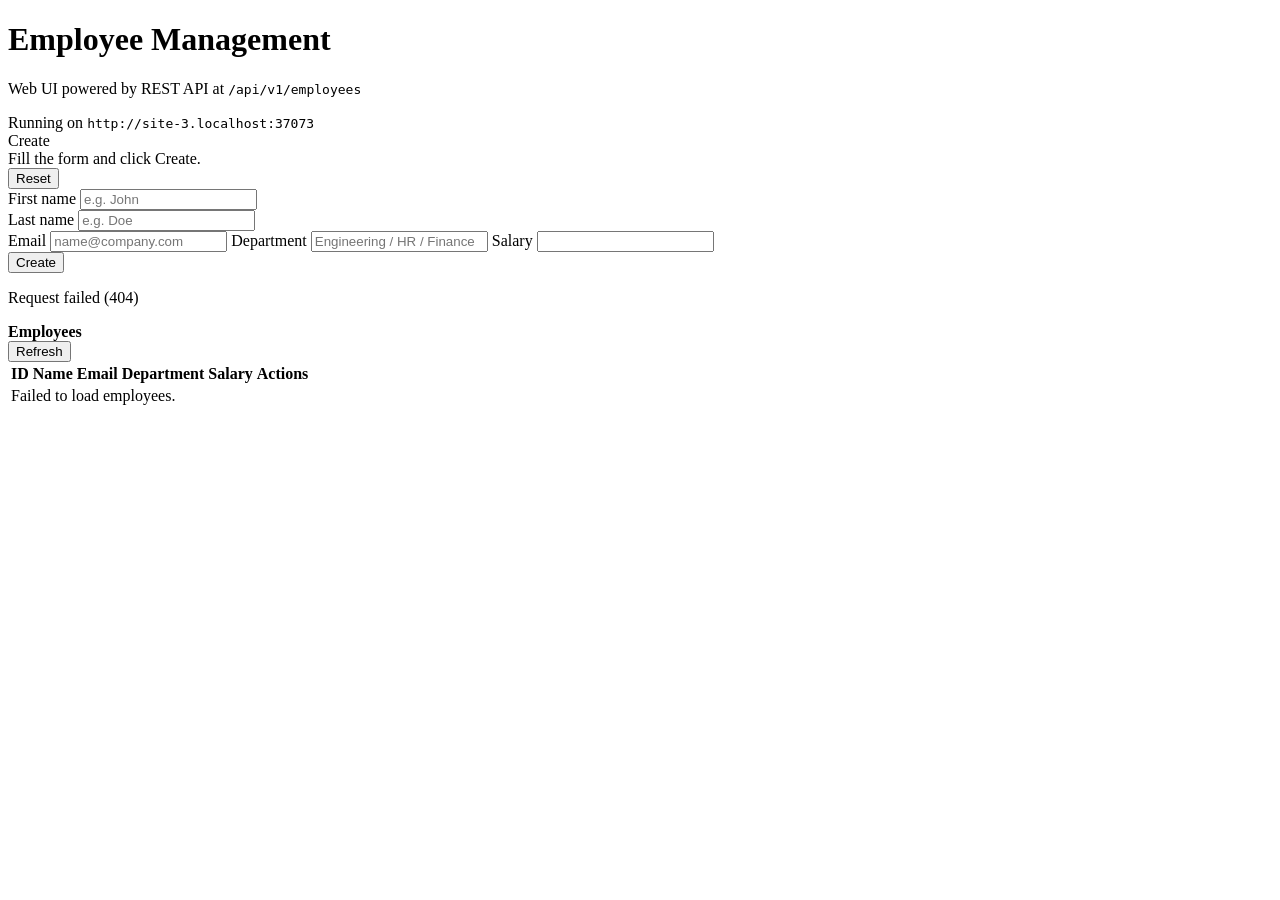
==== src/main/resources/static/index.html @ ec14b5ec "changeddd" ====
<!doctype html>
<html lang="en">
<head>
  <meta charset="utf-8" />
  <meta name="viewport" content="width=device-width, initial-scale=1" />
  <title>Employee Management Dashboard</title>
  <link rel="stylesheet" href="/styles.css" />
</head>
<body>
  <div class="container">
    <div class="topbar">
      <div class="title-wrap">
        <h1>Employee Management</h1>
        <p class="subtitle">Web UI powered by REST API at <code>/api/v1/employees</code></p>
      </div>
      <div class="badge" title="API + Database connected">
        <span class="dot"></span>
        Running on <code id="baseUrl"></code>
      </div>
    </div>

    <div class="grid">
      <div class="card">
        <div class="card-head">
          <div>
            <div class="pill" id="modePill">Create</div>
            <div class="hint" id="editHint">Fill the form and click Create.</div>
          </div>
          <button class="btn-ghost" id="resetBtn" type="button">Reset</button>
        </div>

        <div class="card-body">
        <form id="employeeForm">
          <input type="hidden" id="id" />

          <div class="row">
            <div>
              <label for="firstName">First name</label>
              <input id="firstName" placeholder="e.g. John" required minlength="1" />
            </div>
            <div>
              <label for="lastName">Last name</label>
              <input id="lastName" placeholder="e.g. Doe" required minlength="1" />
            </div>
          </div>

          <label for="email">Email</label>
          <input id="email" type="email" placeholder="name@company.com" required />

          <label for="department">Department</label>
          <input id="department" placeholder="Engineering / HR / Finance" required />

          <label for="salary">Salary</label>
          <input id="salary" type="number" min="0" step="0.01" required />

          <div class="actions">
            <button class="btn-primary" id="submitBtn" type="submit">Create</button>
            <button class="btn-ghost" id="cancelEditBtn" type="button" style="display:none;">Cancel Edit</button>
          </div>
        </form>

        <p class="status" id="status"></p>
        </div>
      </div>

      <div class="card">
        <div class="card-head">
          <strong>Employees</strong>
          <div class="actions" style="margin:0;">
            <button class="btn-ghost" id="refreshBtn" type="button">Refresh</button>
          </div>
        </div>

        <div class="table-wrap">
          <table>
            <thead>
              <tr>
                <th>ID</th>
                <th>Name</th>
                <th>Email</th>
                <th>Department</th>
                <th>Salary</th>
                <th>Actions</th>
              </tr>
            </thead>
            <tbody id="tbody"></tbody>
          </table>
        </div>
      </div>
    </div>
  </div>

  <script>
    const apiBase = '/api/v1/employees';

    const el = (id) => document.getElementById(id);
    const statusEl = el('status');
    const tbody = el('tbody');

    const modePill = el('modePill');
    const editHint = el('editHint');
    const submitBtn = el('submitBtn');
    const cancelEditBtn = el('cancelEditBtn');
    el('baseUrl').textContent = window.location.origin;

    function setStatus(msg, isError = false) {
      statusEl.textContent = msg || '';
      statusEl.className = 'status' + (isError ? ' error' : '');
    }

    function formData() {
      return {
        firstName: el('firstName').value.trim(),
        lastName: el('lastName').value.trim(),
        email: el('email').value.trim(),
        department: el('department').value.trim(),
        salary: Number(el('salary').value),
      };
    }

    function setForm(employee) {
      el('id').value = employee?.id ?? '';
      el('firstName').value = employee?.firstName ?? '';
      el('lastName').value = employee?.lastName ?? '';
      el('email').value = employee?.email ?? '';
      el('department').value = employee?.department ?? '';
      el('salary').value = employee?.salary ?? '';
    }

    function setMode(mode) {
      if (mode === 'edit') {
        modePill.textContent = 'Edit';
        editHint.textContent = 'Update the fields and click Save.';
        submitBtn.textContent = 'Save';
        cancelEditBtn.style.display = '';
      } else {
        modePill.textContent = 'Create';
        editHint.textContent = 'Fill the form and click Create.';
        submitBtn.textContent = 'Create';
        cancelEditBtn.style.display = 'none';
      }
    }

    async function fetchJson(url, options) {
      const res = await fetch(url, { headers: { 'Content-Type': 'application/json' }, ...options });
      if (!res.ok) {
        let body = null;
        try { body = await res.json(); } catch (_) {}
        const message = body?.message || `Request failed (${res.status})`;
        const fieldErrors = body?.fieldErrors ? JSON.stringify(body.fieldErrors) : '';
        throw new Error(fieldErrors ? `${message}: ${fieldErrors}` : message);
      }
      if (res.status === 204) return null;
      return res.json();
    }

    async function loadEmployees() {
      setStatus('');
      tbody.innerHTML = '<tr><td colspan="6">Loading...</td></tr>';
      try {
        const employees = await fetchJson(apiBase);
        if (!employees.length) {
          tbody.innerHTML = '<tr><td colspan="6" class="empty">No employees yet.</td></tr>';
          return;
        }
        tbody.innerHTML = employees.map(e => `
          <tr>
            <td>${e.id}</td>
            <td>${escapeHtml(e.firstName)} ${escapeHtml(e.lastName)}</td>
            <td>${escapeHtml(e.email)}</td>
            <td>${escapeHtml(e.department)}</td>
            <td>${Number(e.salary).toFixed(2)}</td>
            <td>
              <div class="cell-actions">
                <button type="button" class="btn-ghost" data-action="edit" data-id="${e.id}">Edit</button>
                <button type="button" class="btn-danger" data-action="delete" data-id="${e.id}">Delete</button>
              </div>
            </td>
          </tr>
        `).join('');
      } catch (err) {
        tbody.innerHTML = '<tr><td colspan="6" class="empty">Failed to load employees.</td></tr>';
        setStatus(err.message, true);
      }
    }

    function escapeHtml(str) {
      return String(str ?? '')
        .replaceAll('&', '&amp;')
        .replaceAll('<', '&lt;')
        .replaceAll('>', '&gt;')
        .replaceAll('"', '&quot;')
        .replaceAll("'", '&#39;');
    }

    el('refreshBtn').addEventListener('click', loadEmployees);
    el('resetBtn').addEventListener('click', () => { setForm(null); setMode('create'); setStatus(''); });
    cancelEditBtn.addEventListener('click', () => { setForm(null); setMode('create'); setStatus(''); });

    tbody.addEventListener('click', async (evt) => {
      const btn = evt.target.closest('button[data-action]');
      if (!btn) return;
      const action = btn.dataset.action;
      const id = btn.dataset.id;
      setStatus('');
      try {
        if (action === 'edit') {
          const employee = await fetchJson(`${apiBase}/${id}`);
          setForm(employee);
          setMode('edit');
          return;
        }
        if (action === 'delete') {
          if (!confirm(`Delete employee #${id}?`)) return;
          await fetchJson(`${apiBase}/${id}`, { method: 'DELETE' });
          setStatus(`Deleted employee #${id}.`);
          await loadEmployees();
        }
      } catch (err) {
        setStatus(err.message, true);
      }
    });

    el('employeeForm').addEventListener('submit', async (evt) => {
      evt.preventDefault();
      setStatus('');
      const id = el('id').value;
      const payload = formData();
      try {
        if (id) {
          await fetchJson(`${apiBase}/${id}`, { method: 'PUT', body: JSON.stringify(payload) });
          setStatus(`Updated employee #${id}.`);
          setForm(null);
          setMode('create');
        } else {
          const created = await fetchJson(apiBase, { method: 'POST', body: JSON.stringify(payload) });
          setStatus(`Created employee #${created.id}.`);
          setForm(null);
        }
        await loadEmployees();
      } catch (err) {
        setStatus(err.message, true);
      }
    });

    loadEmployees();
  </script>
</body>
</html>
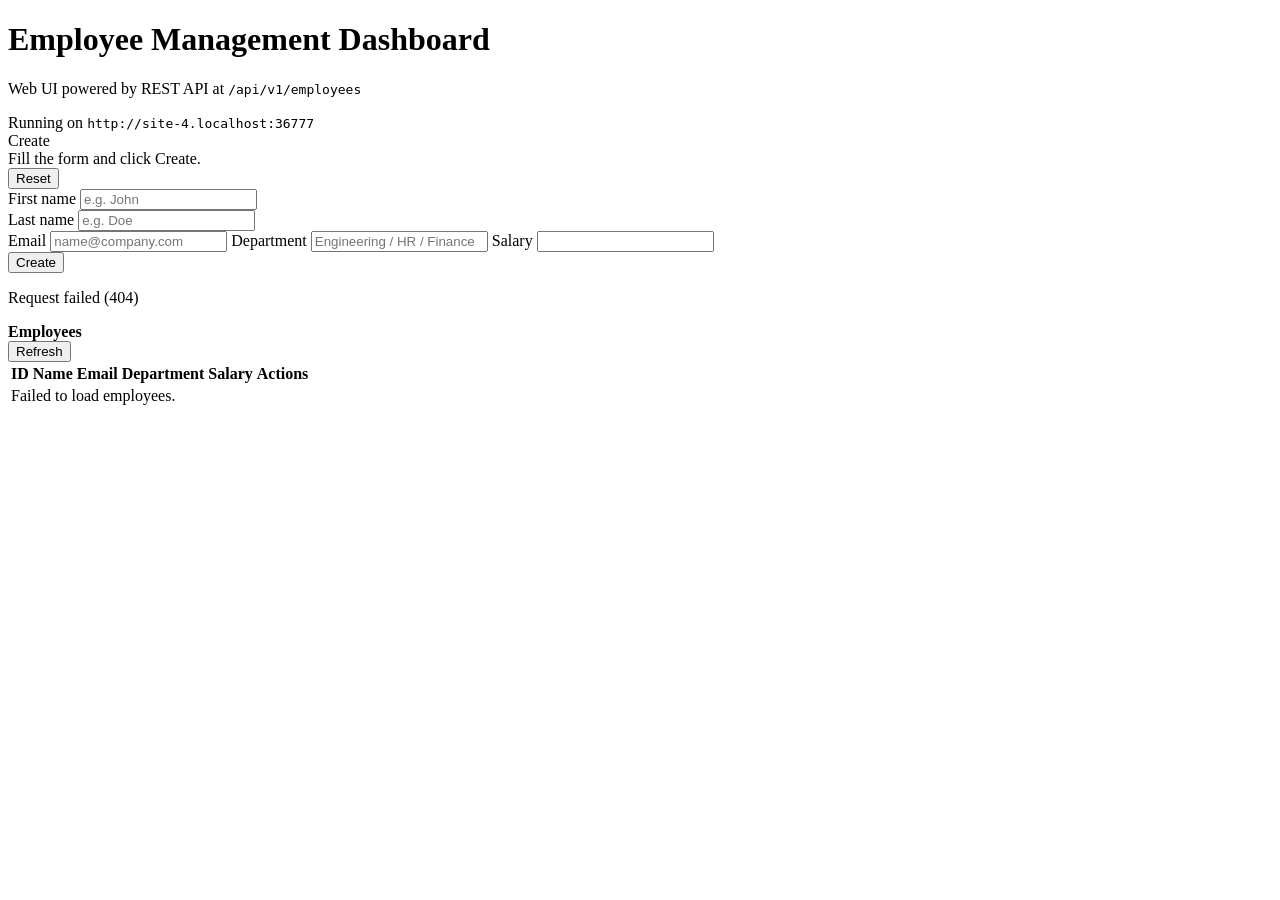
==== commit 7ca96d3a: "done" ====
--- a/src/main/resources/static/index.html
+++ b/src/main/resources/static/index.html
@@ -3,14 +3,14 @@
 <head>
   <meta charset="utf-8" />
   <meta name="viewport" content="width=device-width, initial-scale=1" />
-  <title>Employee Management Dashboard</title>
+  <title>Employee Management</title>
   <link rel="stylesheet" href="/styles.css" />
 </head>
 <body>
   <div class="container">
     <div class="topbar">
       <div class="title-wrap">
-        <h1>Employee Management</h1>
+        <h1>Employee Management Dashboard</h1>
         <p class="subtitle">Web UI powered by REST API at <code>/api/v1/employees</code></p>
       </div>
       <div class="badge" title="API + Database connected">
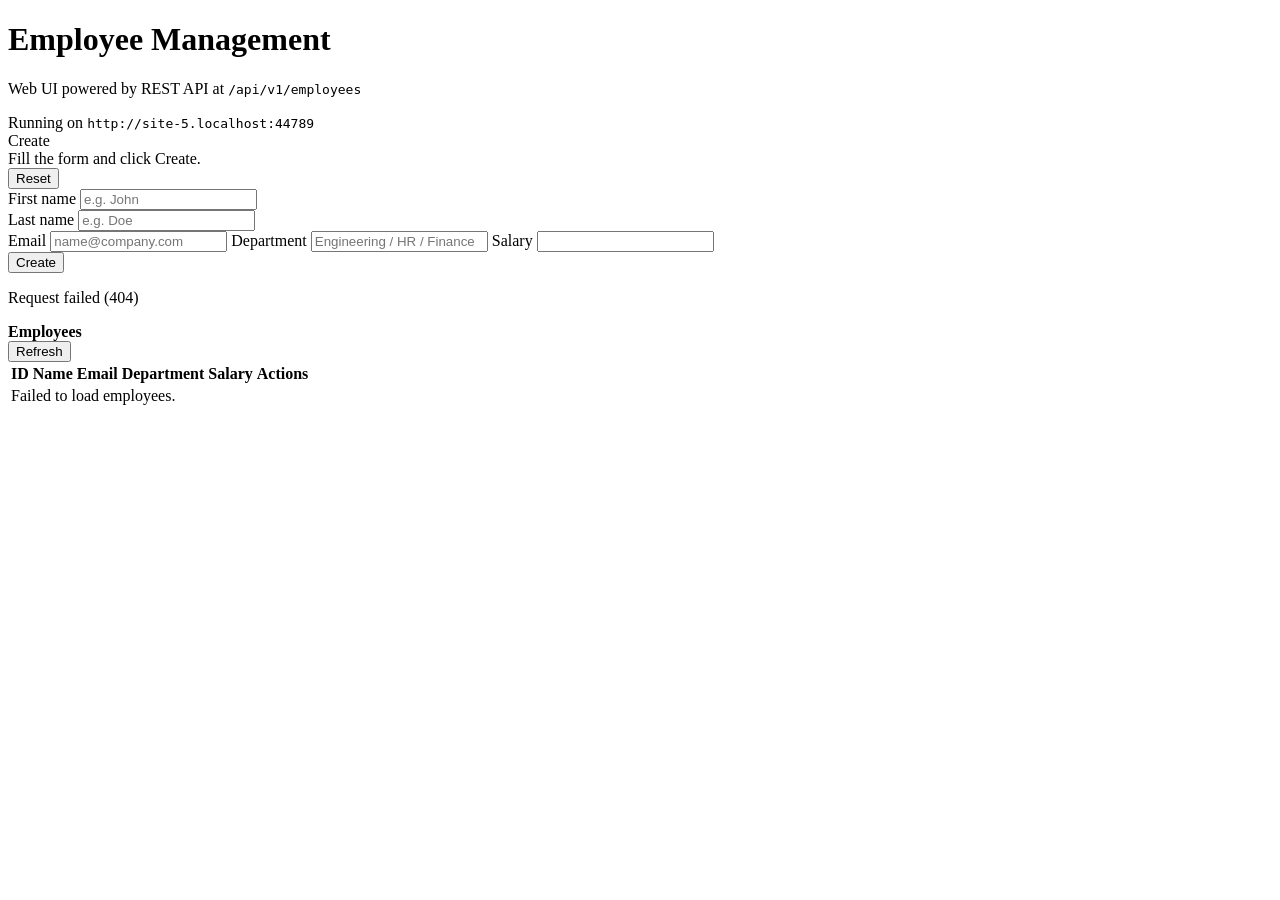
==== commit e0a5a0f4: "done" ====
--- a/src/main/resources/static/index.html
+++ b/src/main/resources/static/index.html
@@ -10,7 +10,7 @@
   <div class="container">
     <div class="topbar">
       <div class="title-wrap">
-        <h1>Employee Management Dashboard</h1>
+        <h1>Employee Management</h1>
         <p class="subtitle">Web UI powered by REST API at <code>/api/v1/employees</code></p>
       </div>
       <div class="badge" title="API + Database connected">
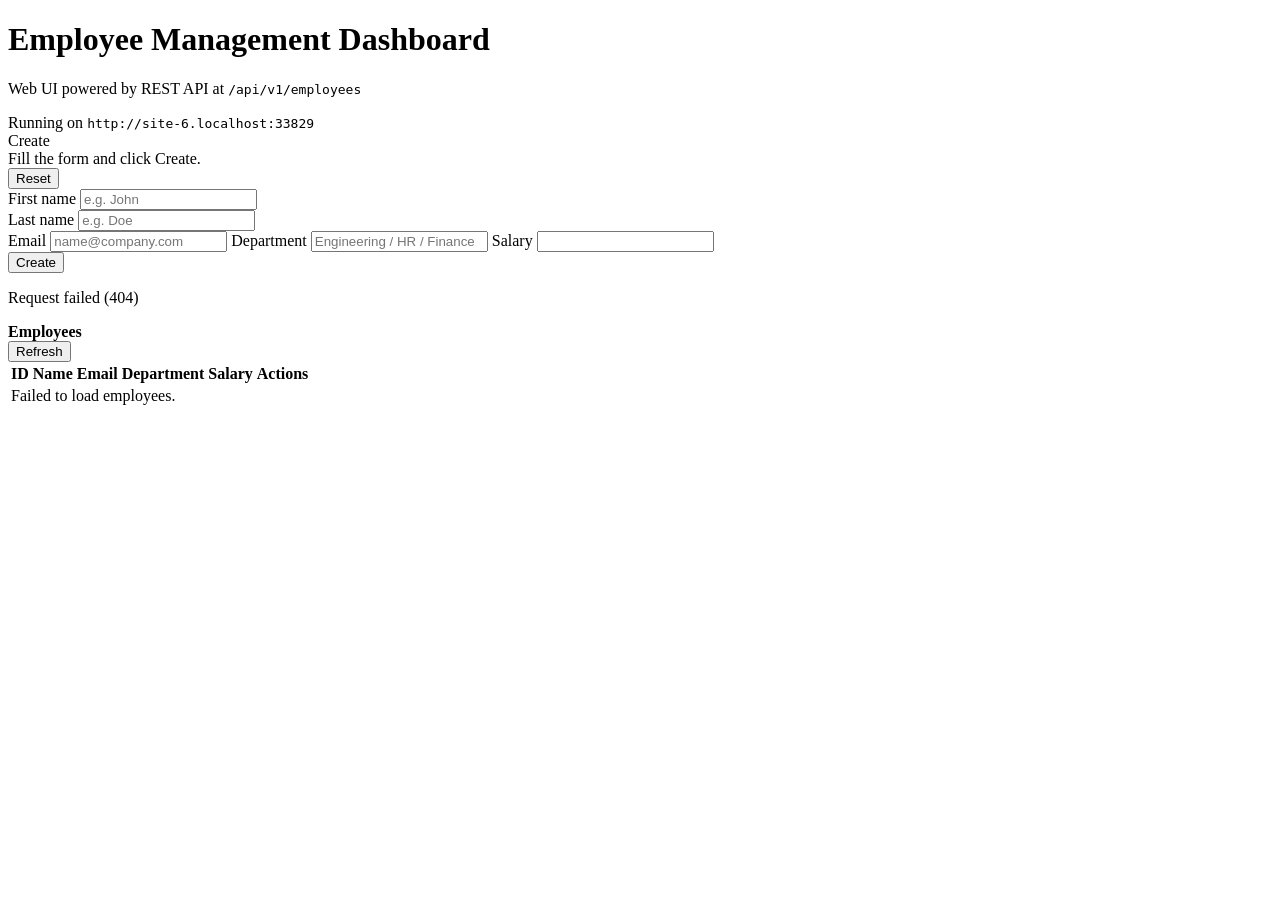
==== commit 9a1725f3: "done" ====
--- a/src/main/resources/static/index.html
+++ b/src/main/resources/static/index.html
@@ -10,7 +10,7 @@
   <div class="container">
     <div class="topbar">
       <div class="title-wrap">
-        <h1>Employee Management</h1>
+        <h1>Employee Management Dashboard</h1>
         <p class="subtitle">Web UI powered by REST API at <code>/api/v1/employees</code></p>
       </div>
       <div class="badge" title="API + Database connected">
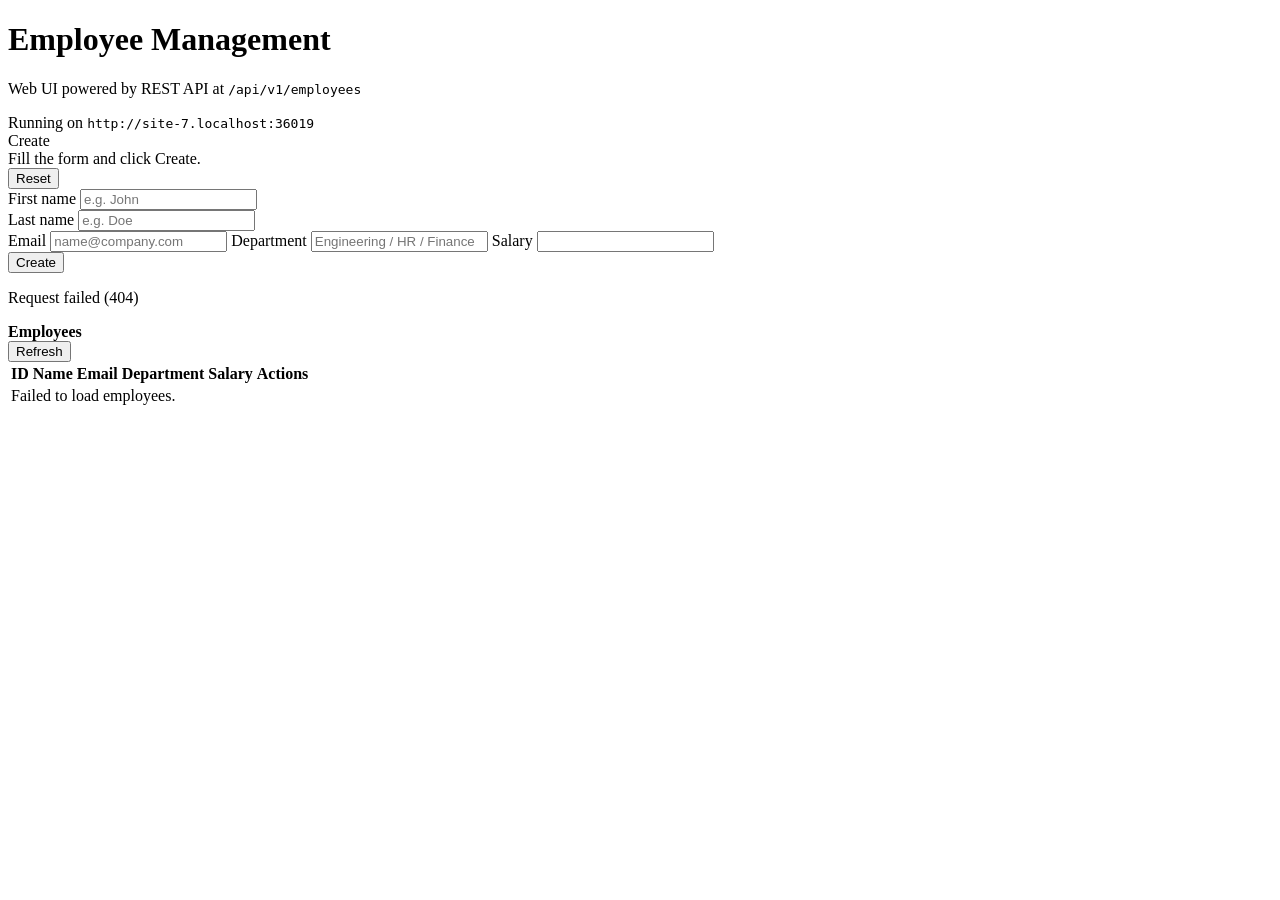
==== commit 48421729: "reverted changes" ====
--- a/src/main/resources/static/index.html
+++ b/src/main/resources/static/index.html
@@ -10,7 +10,7 @@
   <div class="container">
     <div class="topbar">
       <div class="title-wrap">
-        <h1>Employee Management Dashboard</h1>
+        <h1>Employee Management </h1>
         <p class="subtitle">Web UI powered by REST API at <code>/api/v1/employees</code></p>
       </div>
       <div class="badge" title="API + Database connected">
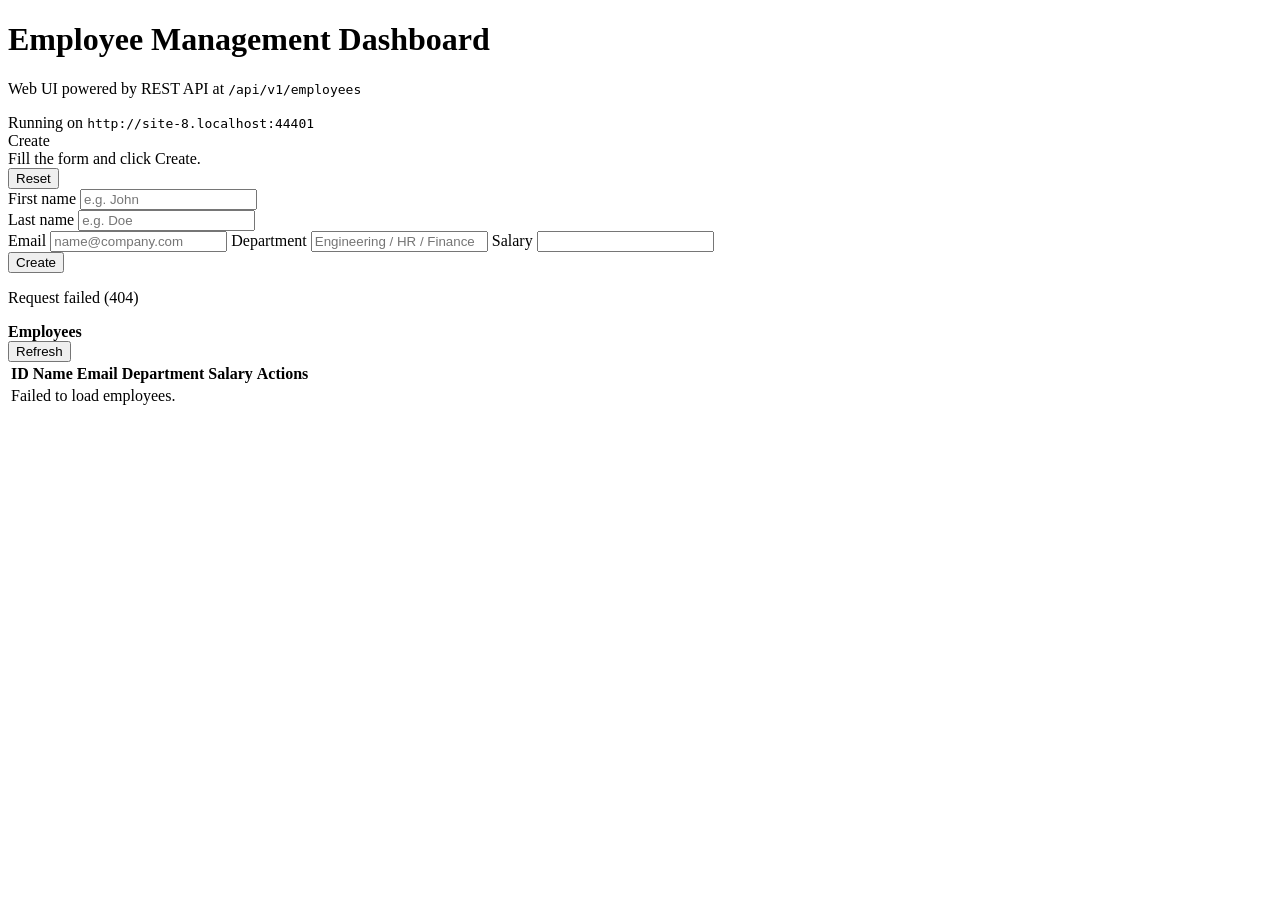
==== commit dd9a03cf: "changess" ====
--- a/src/main/resources/static/index.html
+++ b/src/main/resources/static/index.html
@@ -10,7 +10,7 @@
   <div class="container">
     <div class="topbar">
       <div class="title-wrap">
-        <h1>Employee Management </h1>
+        <h1>Employee Management  Dashboard</h1>
         <p class="subtitle">Web UI powered by REST API at <code>/api/v1/employees</code></p>
       </div>
       <div class="badge" title="API + Database connected">
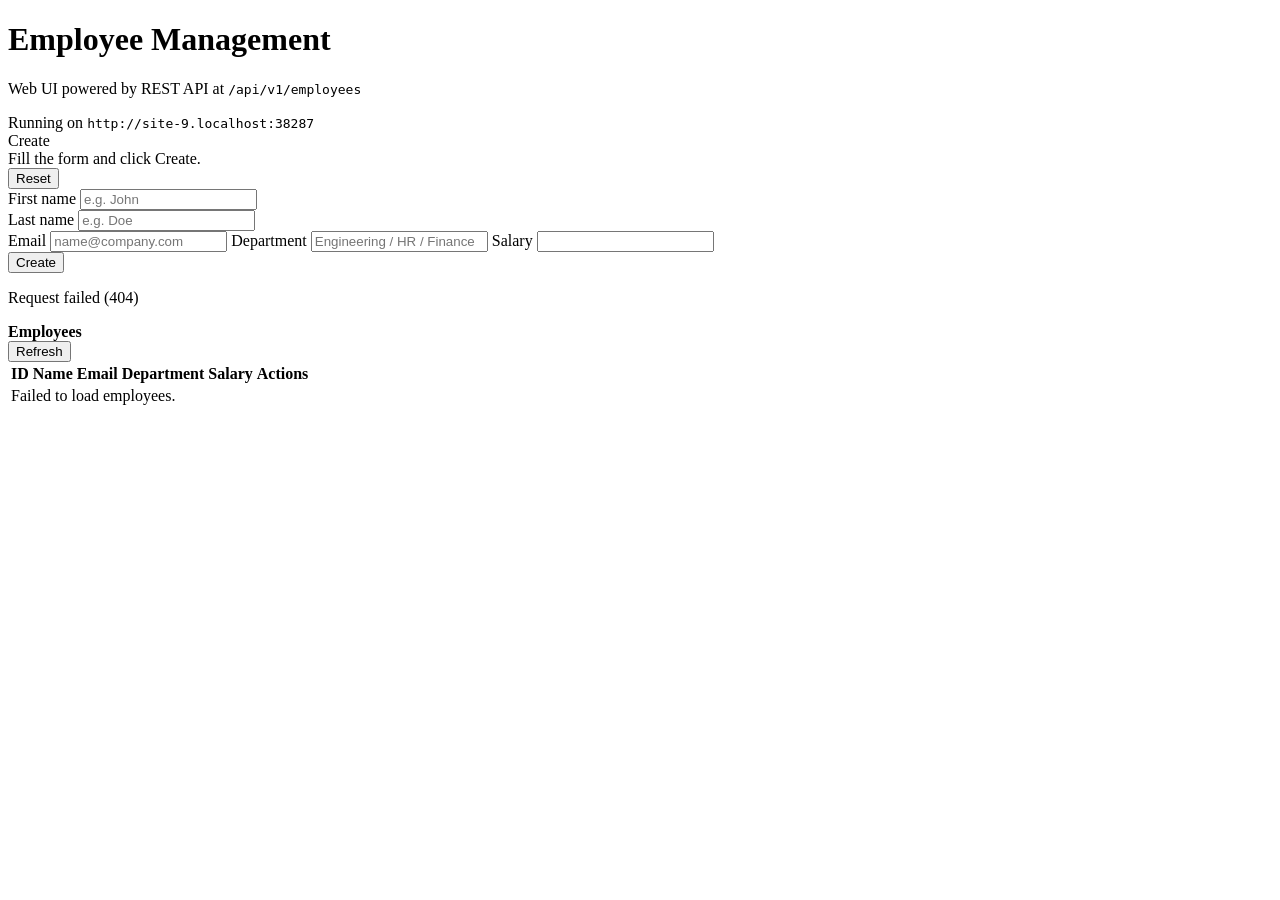
==== commit f47fec3f: "changes done" ====
--- a/src/main/resources/static/index.html
+++ b/src/main/resources/static/index.html
@@ -10,7 +10,7 @@
   <div class="container">
     <div class="topbar">
       <div class="title-wrap">
-        <h1>Employee Management  Dashboard</h1>
+        <h1>Employee Management</h1>
         <p class="subtitle">Web UI powered by REST API at <code>/api/v1/employees</code></p>
       </div>
       <div class="badge" title="API + Database connected">
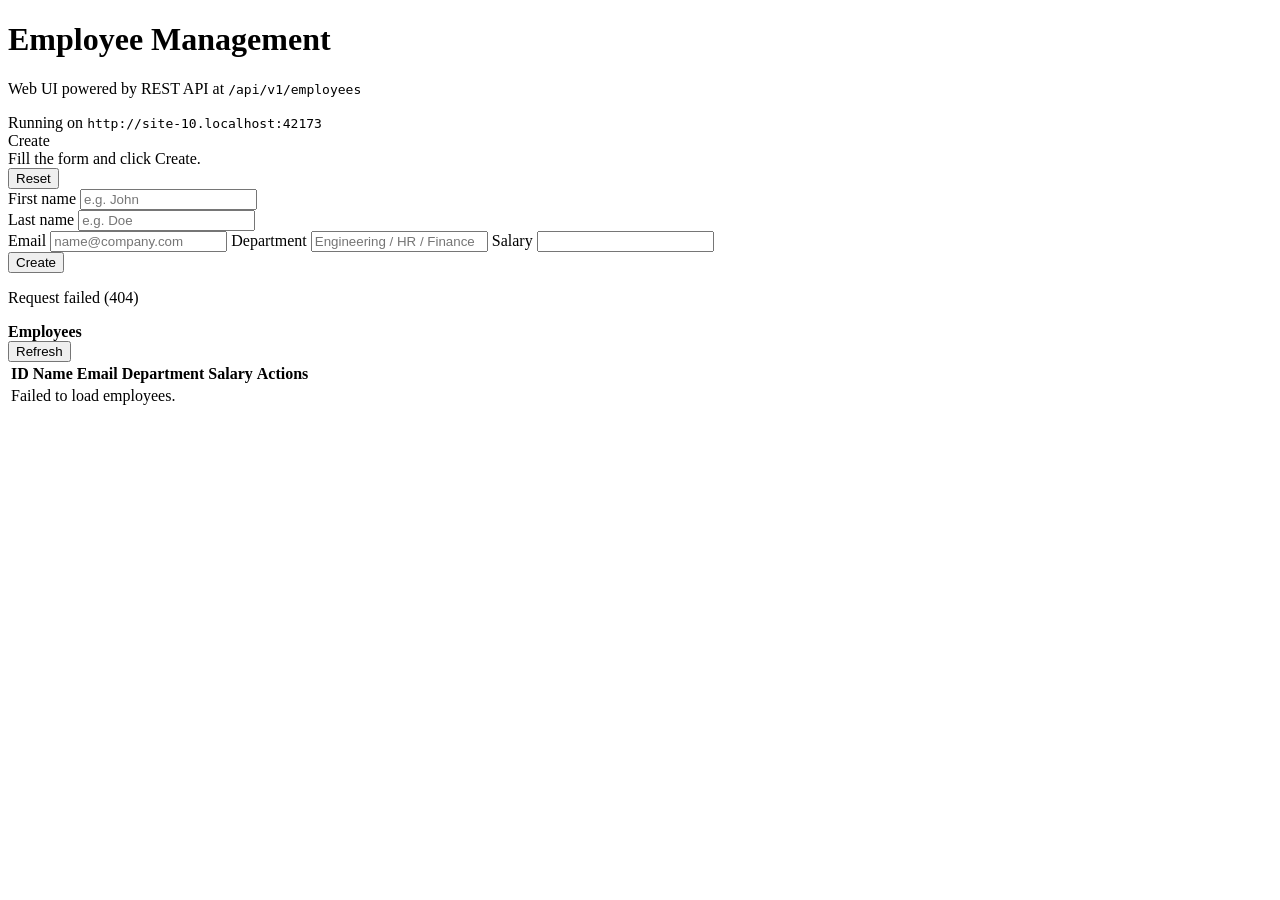
==== commit e87b9f60: "changes" ====
--- a/src/main/resources/static/index.html
+++ b/src/main/resources/static/index.html
@@ -3,7 +3,7 @@
 <head>
   <meta charset="utf-8" />
   <meta name="viewport" content="width=device-width, initial-scale=1" />
-  <title>Employee Management</title>
+  <title>Employee Management dashboard</title>
   <link rel="stylesheet" href="/styles.css" />
 </head>
 <body>
